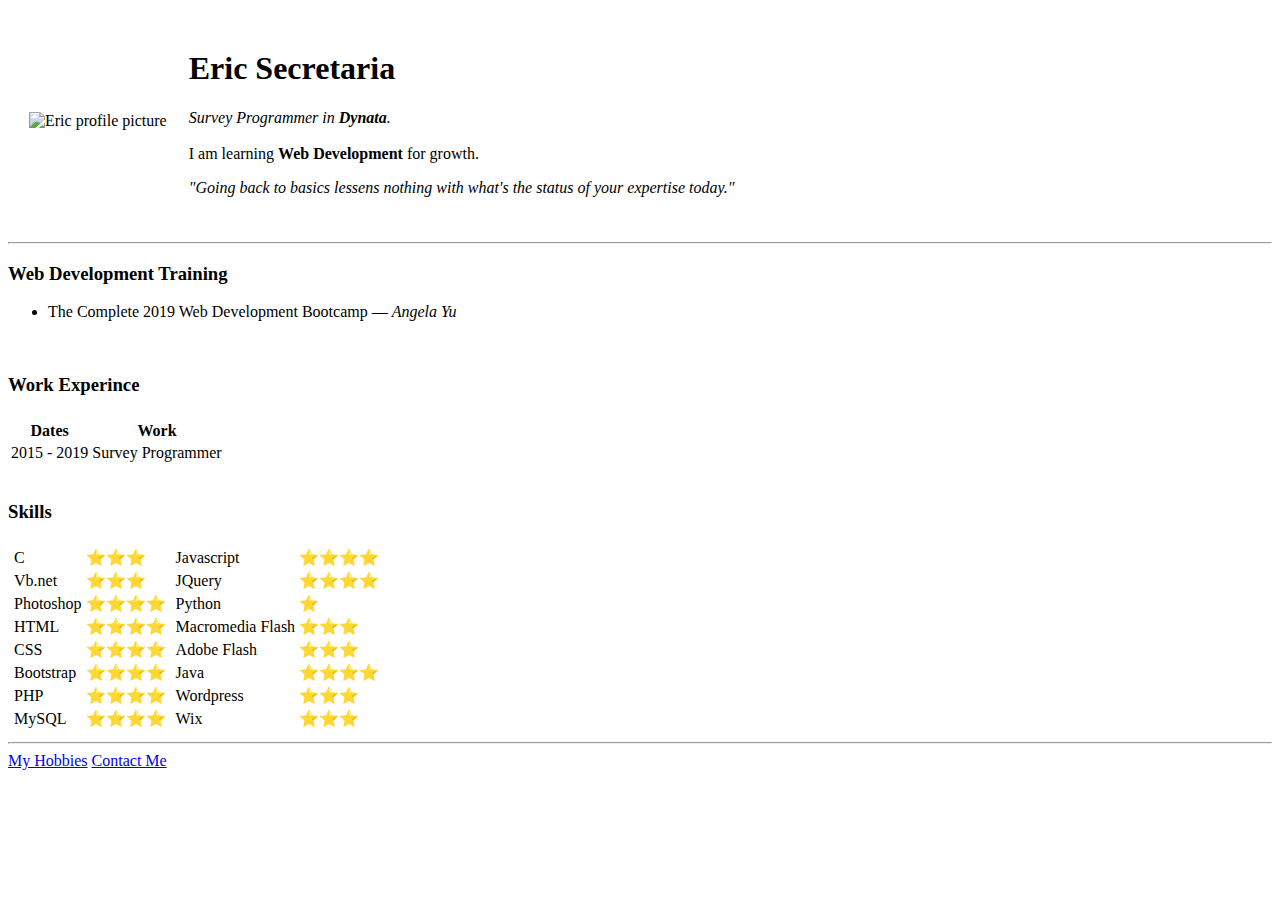
==== index.html @ 0a19b364 "Add initial cv website files" ====
<!DOCTYPE html>
<html lang="en" dir="ltr">
  <head>
    <meta charset="utf-8">
    <title>Eric's Personal Site</title>
  </head>
  <body>
    <table cellspacing="20">
      <tr>
        <td>
          <img src="https://static.wixstatic.com/media/c884ed_2ee04f99a7c94b18b38bbc2105d77080~mv2_d_2400_3000_s_4_2.jpg/v1/crop/x_0,y_300,w_2400,h_2400/fill/w_470,h_470,al_c,q_80,usm_0.66_1.00_0.01/1-8r%20exe.webp" alt="Eric profile picture">
        </td>
        <td>
          <h1>Eric Secretaria</h1>
          <p><em>Survey Programmer in <strong>Dynata</strong>.</em><br><br>I am learning <strong>Web Development</strong> for growth.</p>
          <p><em>"Going back to basics lessens nothing with what's the status of your expertise today."</em></p>
        </td>
      </tr>
    </table>
    <hr>
    <h3>Web Development Training</h3>
    <ul>
      <li>The Complete 2019 Web Development Bootcamp &mdash; <em>Angela Yu</em></li>
    </ul>
    <br>
    <h3>Work Experince</h3>
    <table>
      <th>
        <tr>
          <th>Dates</th>
          <th>Work</th>
        </tr>
      </th>
      <tbody>
        <tr>
          <td>2015 - 2019</td>
          <td>Survey Programmer</td>
        </tr>
      </tbody>
    </table>
    <br>
    <h3>Skills</h3>
    <table>
      <tr>
        <td>
          <table>
            <tr>
              <td>C</td>
              <td>⭐⭐⭐</td>
            </tr>
            <tr>
              <td>Vb.net</td>
              <td>⭐⭐⭐</td>
            </tr>
            <tr>
              <td>Photoshop</td>
              <td>⭐⭐⭐⭐</td>
            </tr>
            <tr>
              <td>HTML</td>
              <td>⭐⭐⭐⭐</td>
            </tr>
            <tr>
              <td>CSS</td>
              <td>⭐⭐⭐⭐</td>
            </tr>
            <tr>
              <td>Bootstrap</td>
              <td>⭐⭐⭐⭐</td>
            </tr>
            <tr>
              <td>PHP</td>
              <td>⭐⭐⭐⭐</td>
            </tr>
            <tr>
              <td>MySQL</td>
              <td>⭐⭐⭐⭐</td>
            </tr>
          </table>
        </td>
        <td>
          <table>
            <tr>
              <td>Javascript</td>
              <td>⭐⭐⭐⭐</td>
            </tr>
            <tr>
              <td>JQuery</td>
              <td>⭐⭐⭐⭐</td>
            </tr>
            <tr>
              <td>Python</td>
              <td>⭐</td>
            </tr>
            <tr>
              <td>Macromedia Flash</td>
              <td>⭐⭐⭐</td>
            </tr>
            <tr>
              <td>Adobe Flash</td>
              <td>⭐⭐⭐</td>
            </tr>
            <tr>
              <td>Java</td>
              <td>⭐⭐⭐⭐</td>
            </tr>
            <tr>
              <td>Wordpress</td>
              <td>⭐⭐⭐</td>
            </tr>
            <tr>
              <td>Wix</td>
              <td>⭐⭐⭐</td>
            </tr>
          </table>
        </td>
      </tr>
    </table>

    <hr>
    <a href="hobbies.html">My Hobbies</a>
    <a href="contact-me.html">Contact Me</a>
  </body>
</html>
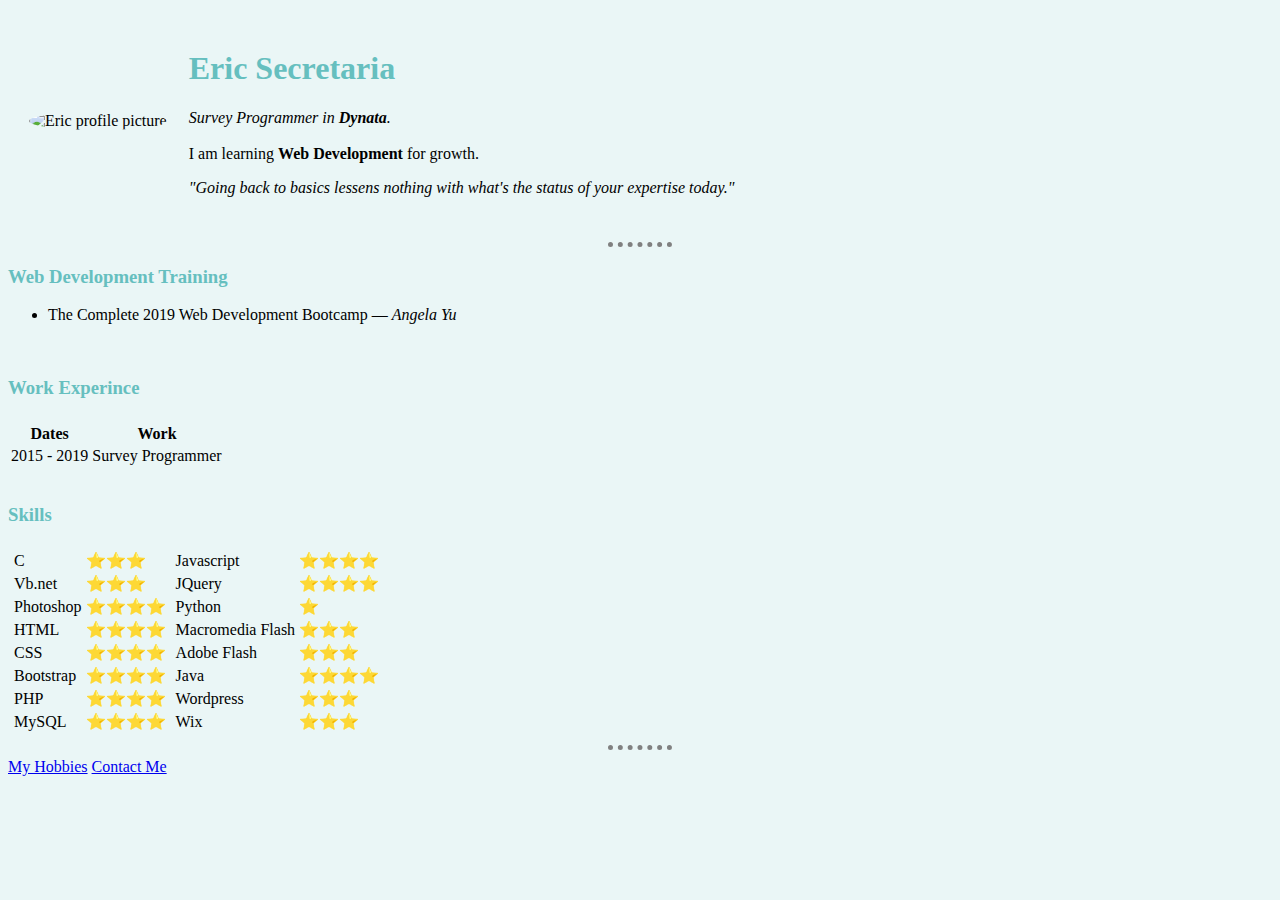
==== commit c5186540: "Update index.html" ====
--- a/index.html
+++ b/index.html
@@ -3,12 +3,13 @@
   <head>
     <meta charset="utf-8">
     <title>Eric's Personal Site</title>
+    <link rel="stylesheet" href="styles.css">
   </head>
   <body>
     <table cellspacing="20">
       <tr>
         <td>
-          <img src="https://static.wixstatic.com/media/c884ed_2ee04f99a7c94b18b38bbc2105d77080~mv2_d_2400_3000_s_4_2.jpg/v1/crop/x_0,y_300,w_2400,h_2400/fill/w_470,h_470,al_c,q_80,usm_0.66_1.00_0.01/1-8r%20exe.webp" alt="Eric profile picture">
+          <img src="images/test.png" alt="Eric profile picture">
         </td>
         <td>
           <h1>Eric Secretaria</h1>
--- a/styles.css
+++ b/styles.css
@@ -0,0 +1,21 @@
+body{
+  background-color: #EAf6f6;
+}
+img{
+  border-radius: 50%;
+  height: 50%;
+}
+hr{
+  /* background-color: #ffffff; */
+  border-style: dotted none none;
+  /* height: 2px; */
+  width: 5%;
+  border-color: grey;
+  border-width: 5px;
+}
+h1{
+  color: #66bfbf;
+}
+h3{
+  color: #66bfbf;
+}
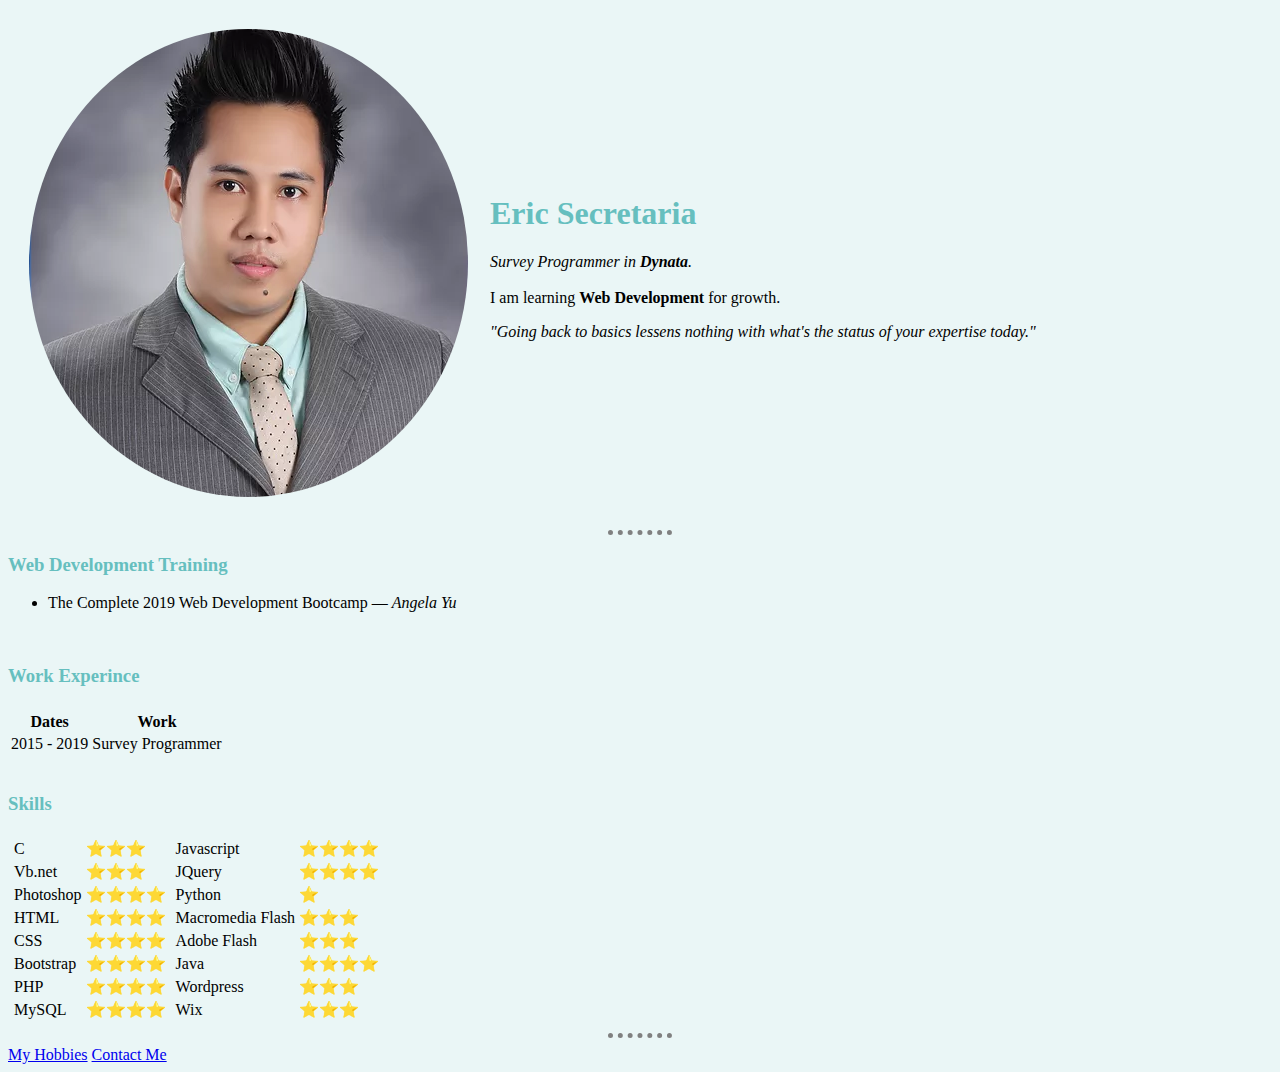
==== commit 2de5aea4: "Update index.html" ====
--- a/index.html
+++ b/index.html
@@ -9,7 +9,7 @@
     <table cellspacing="20">
       <tr>
         <td>
-          <img src="images/test.png" alt="Eric profile picture">
+          <img src="test.png" alt="Eric profile picture">
         </td>
         <td>
           <h1>Eric Secretaria</h1>
